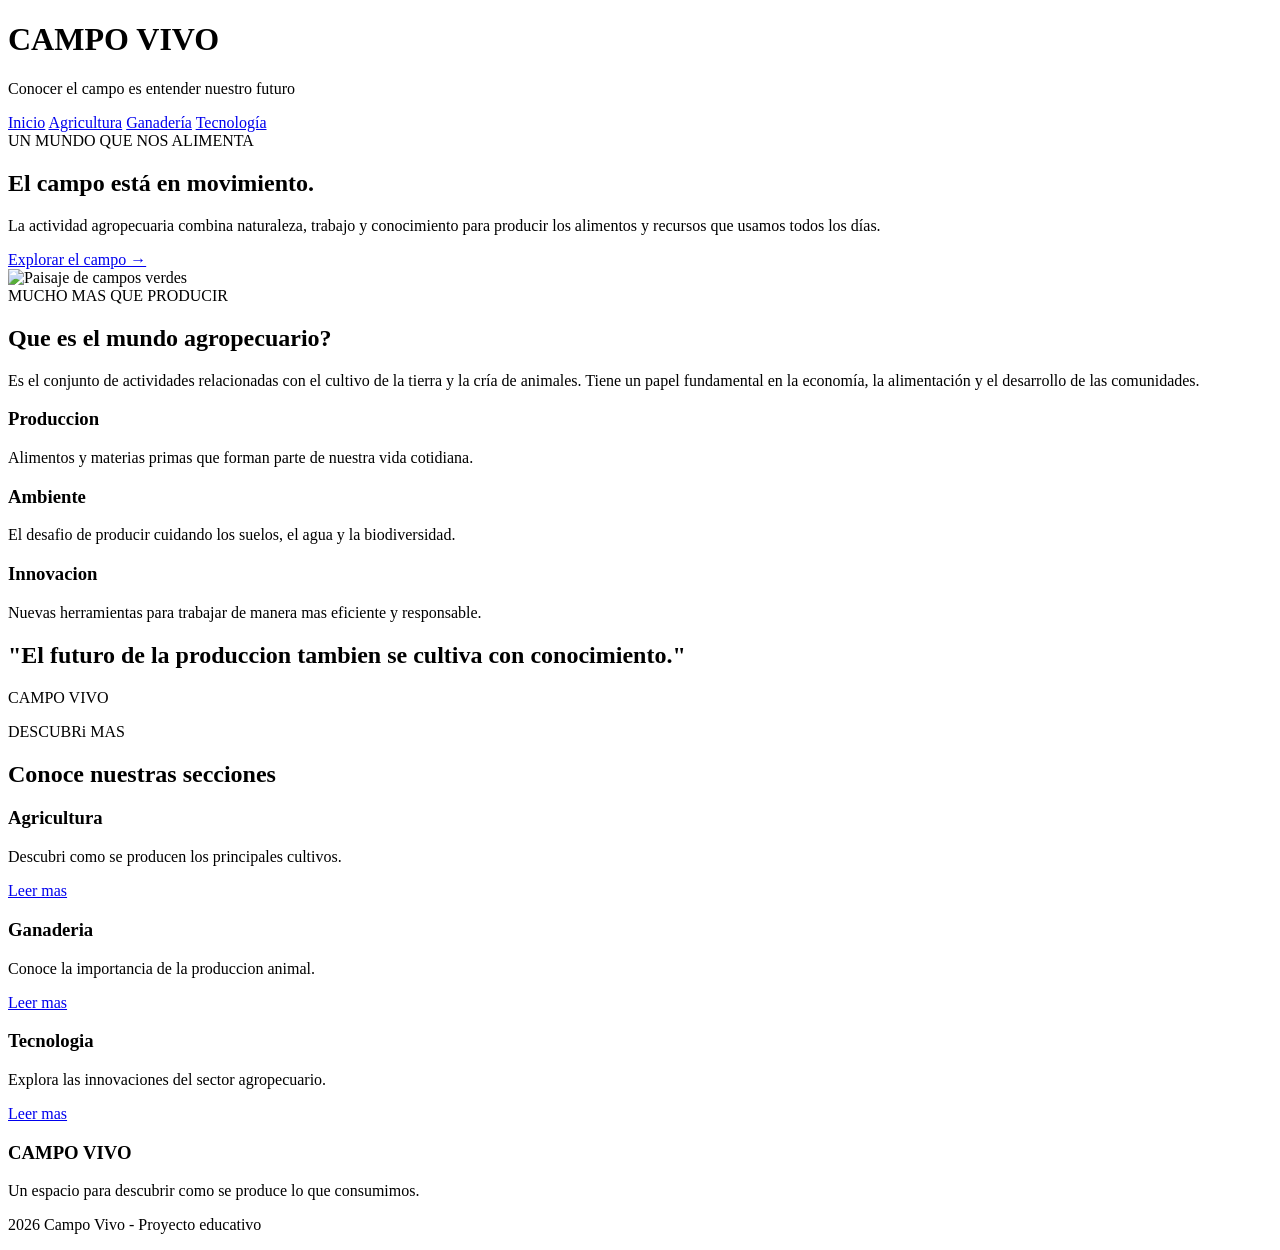
==== index.html @ efdfa39e "primer paso" ====
<!DOCTYPE html>
<html lang="es">
<head>
    <meta charset="UTF-8">
    <meta name="viewport" content="width=device-width, initial-scale=1.0">
    <title>Campo Vivo | Inicio</title>
    <link rel="stylesheet" href="estilos.css">
</head>
<body>

<header>
    <h1> CAMPO VIVO</h1>
    <p>Conocer el campo es entender nuestro futuro</p>
</header>

<nav>
    <a class="active" href="index.html">Inicio</a>
    <a href="agricultura.html">Agricultura</a>
    <a href="ganaderia.html">Ganadería</a>
    <a href="tecnologia.html">Tecnología</a>
</nav>

<main>
    <section class="hero">
        <div>
            <span class="etiqueta">UN MUNDO QUE NOS ALIMENTA</span>
            <h2>El campo está en movimiento.</h2>
            <p>La actividad agropecuaria combina naturaleza, trabajo y conocimiento para producir los alimentos y recursos que usamos todos los días.</p>
            <a class="boton" href="agricultura.html">Explorar el campo →</a>
        </div>
        <img src="https://images.unsplash.com/photo-1500382017468-9049fed747ef?auto=format&fit=crop&w=1200&q=85" alt="Paisaje de campos verdes">
    </section>

    <section class="contenedor">
        <span class="etiqueta">MUCHO MAS QUE PRODUCIR</span>
        <h2>Que es el mundo agropecuario?</h2>
        <p class="introduccion">
            Es el conjunto de actividades relacionadas con el cultivo de la tierra y la cría de animales. Tiene un papel fundamental en la economía, la alimentación y el desarrollo de las comunidades.
        </p>

        <div class="tarjetas">
            <article class="tarjeta">
                <h3> Produccion</h3>
                <p>Alimentos y materias primas que forman parte de nuestra vida cotidiana.</p>
            </article>

            <article class="tarjeta">
                <h3> Ambiente</h3>
                <p>El desafio de producir cuidando los suelos, el agua y la biodiversidad.</p>
            </article>

            <article class="tarjeta">
                <h3> Innovacion</h3>
                <p>Nuevas herramientas para trabajar de manera mas eficiente y responsable.</p>
            </article>
        </div>
    </section>

    <section class="frase">
        <h2>"El futuro de la produccion tambien se cultiva con conocimiento."</h2>
        <p>CAMPO VIVO</p>
    </section>

    <section class="contenedor">
        <span class="etiqueta">DESCUBRi MAS</span>
        <h2>Conoce nuestras secciones</h2>

        <div class="tarjetas">
            <article class="tarjeta">
                <h3>Agricultura </h3>
                <p>Descubri como se producen los principales cultivos.</p>
                <a href="agricultura.html">Leer mas </a>
            </article>

            <article class="tarjeta">
                <h3>Ganaderia </h3>
                <p>Conoce la importancia de la produccion animal.</p>
                <a href="ganaderia.html">Leer mas </a>
            </article>

            <article class="tarjeta">
                <h3>Tecnologia </h3>
                <p>Explora las innovaciones del sector agropecuario.</p>
                <a href="tecnologia.html">Leer mas </a>
            </article>
        </div>
    </section>
</main>

<footer>
    <h3> CAMPO VIVO</h3>
    <p>Un espacio para descubrir como se produce lo que consumimos.</p>
    <p> 2026 Campo Vivo - Proyecto educativo</p>
</footer>

</body>
</html>
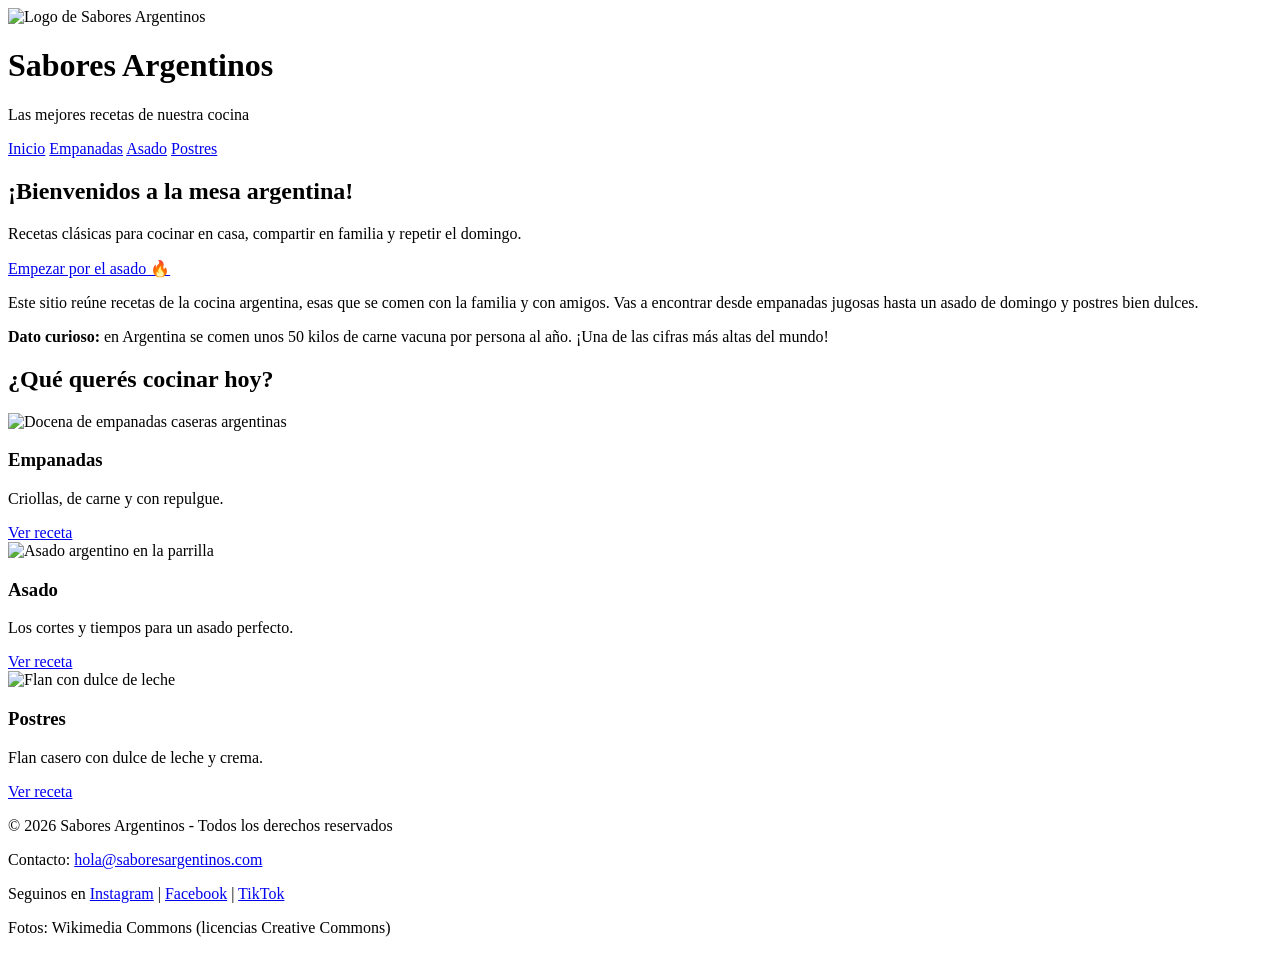
==== commit 4ab2db50: "cambis hechos con trini" ====
--- a/index.html
+++ b/index.html
@@ -1,97 +1,75 @@
 <!DOCTYPE html>
 <html lang="es">
 <head>
-    <meta charset="UTF-8">
-    <meta name="viewport" content="width=device-width, initial-scale=1.0">
-    <title>Campo Vivo | Inicio</title>
-    <link rel="stylesheet" href="estilos.css">
+  <meta charset="UTF-8">
+  <meta name="viewport" content="width=device-width, initial-scale=1.0">
+  <title>Sabores Argentinos | Inicio</title>
+  <link rel="stylesheet" href="styles.css">
 </head>
 <body>
 
-<header>
-    <h1> CAMPO VIVO</h1>
-    <p>Conocer el campo es entender nuestro futuro</p>
-</header>
+  <header>
+    <img src="logo.svg" alt="Logo de Sabores Argentinos">
+    <div>
+      <h1>Sabores Argentinos</h1>
+      <p>Las mejores recetas de nuestra cocina</p>
+    </div>
+  </header>
 
-<nav>
-    <a class="active" href="index.html">Inicio</a>
-    <a href="agricultura.html">Agricultura</a>
-    <a href="ganaderia.html">Ganadería</a>
-    <a href="tecnologia.html">Tecnología</a>
-</nav>
+  <nav>
+    <a href="index.html" class="activo">Inicio</a>
+    <a href="empanadas.html">Empanadas</a>
+    <a href="asado.html">Asado</a>
+    <a href="postres.html">Postres</a>
+  </nav>
 
-<main>
+  <main>
     <section class="hero">
-        <div>
-            <span class="etiqueta">UN MUNDO QUE NOS ALIMENTA</span>
-            <h2>El campo está en movimiento.</h2>
-            <p>La actividad agropecuaria combina naturaleza, trabajo y conocimiento para producir los alimentos y recursos que usamos todos los días.</p>
-            <a class="boton" href="agricultura.html">Explorar el campo →</a>
-        </div>
-        <img src="https://images.unsplash.com/photo-1500382017468-9049fed747ef?auto=format&fit=crop&w=1200&q=85" alt="Paisaje de campos verdes">
+      <h2>¡Bienvenidos a la mesa argentina!</h2>
+      <p>Recetas clásicas para cocinar en casa, compartir en familia y repetir el domingo.</p>
+      <a href="asado.html" class="boton">Empezar por el asado 🔥</a>
     </section>
 
-    <section class="contenedor">
-        <span class="etiqueta">MUCHO MAS QUE PRODUCIR</span>
-        <h2>Que es el mundo agropecuario?</h2>
-        <p class="introduccion">
-            Es el conjunto de actividades relacionadas con el cultivo de la tierra y la cría de animales. Tiene un papel fundamental en la economía, la alimentación y el desarrollo de las comunidades.
-        </p>
+    <p>
+      Este sitio reúne recetas de la cocina argentina, esas que se comen con la familia
+      y con amigos. Vas a encontrar desde empanadas jugosas hasta un asado de domingo
+      y postres bien dulces.
+    </p>
 
-        <div class="tarjetas">
-            <article class="tarjeta">
-                <h3> Produccion</h3>
-                <p>Alimentos y materias primas que forman parte de nuestra vida cotidiana.</p>
-            </article>
+    <div class="destacado">
+      <strong>Dato curioso:</strong> en Argentina se comen unos 50 kilos de carne vacuna
+      por persona al año. ¡Una de las cifras más altas del mundo!
+    </div>
 
-            <article class="tarjeta">
-                <h3> Ambiente</h3>
-                <p>El desafio de producir cuidando los suelos, el agua y la biodiversidad.</p>
-            </article>
+    <h2>¿Qué querés cocinar hoy?</h2>
+    <div class="tarjetas">
+      <div class="tarjeta">
+        <img src="https://commons.wikimedia.org/wiki/Special:FilePath/Docena_de_Empanadas_Caseras_Argentinas.jpg?width=500" alt="Docena de empanadas caseras argentinas">
+        <h3>Empanadas</h3>
+        <p>Criollas, de carne y con repulgue.</p>
+        <a href="empanadas.html" class="boton">Ver receta</a>
+      </div>
+      <div class="tarjeta">
+        <img src="https://commons.wikimedia.org/wiki/Special:FilePath/Asado_2005.jpg?width=500" alt="Asado argentino en la parrilla">
+        <h3>Asado</h3>
+        <p>Los cortes y tiempos para un asado perfecto.</p>
+        <a href="asado.html" class="boton">Ver receta</a>
+      </div>
+      <div class="tarjeta">
+        <img src="https://commons.wikimedia.org/wiki/Special:FilePath/Flan_con_dulce_de_leche.jpg?width=500" alt="Flan con dulce de leche">
+        <h3>Postres</h3>
+        <p>Flan casero con dulce de leche y crema.</p>
+        <a href="postres.html" class="boton">Ver receta</a>
+      </div>
+    </div>
+  </main>
 
-            <article class="tarjeta">
-                <h3> Innovacion</h3>
-                <p>Nuevas herramientas para trabajar de manera mas eficiente y responsable.</p>
-            </article>
-        </div>
-    </section>
-
-    <section class="frase">
-        <h2>"El futuro de la produccion tambien se cultiva con conocimiento."</h2>
-        <p>CAMPO VIVO</p>
-    </section>
-
-    <section class="contenedor">
-        <span class="etiqueta">DESCUBRi MAS</span>
-        <h2>Conoce nuestras secciones</h2>
-
-        <div class="tarjetas">
-            <article class="tarjeta">
-                <h3>Agricultura </h3>
-                <p>Descubri como se producen los principales cultivos.</p>
-                <a href="agricultura.html">Leer mas </a>
-            </article>
-
-            <article class="tarjeta">
-                <h3>Ganaderia </h3>
-                <p>Conoce la importancia de la produccion animal.</p>
-                <a href="ganaderia.html">Leer mas </a>
-            </article>
-
-            <article class="tarjeta">
-                <h3>Tecnologia </h3>
-                <p>Explora las innovaciones del sector agropecuario.</p>
-                <a href="tecnologia.html">Leer mas </a>
-            </article>
-        </div>
-    </section>
-</main>
-
-<footer>
-    <h3> CAMPO VIVO</h3>
-    <p>Un espacio para descubrir como se produce lo que consumimos.</p>
-    <p> 2026 Campo Vivo - Proyecto educativo</p>
-</footer>
+  <footer>
+    <p>© 2026 Sabores Argentinos - Todos los derechos reservados</p>
+    <p>Contacto: <a href="mailto:hola@saboresargentinos.com">hola@saboresargentinos.com</a></p>
+    <p>Seguinos en <a href="#">Instagram</a> | <a href="#">Facebook</a> | <a href="#">TikTok</a></p>
+    <p>Fotos: Wikimedia Commons (licencias Creative Commons)</p>
+  </footer>
 
 </body>
-</html>+</html>
